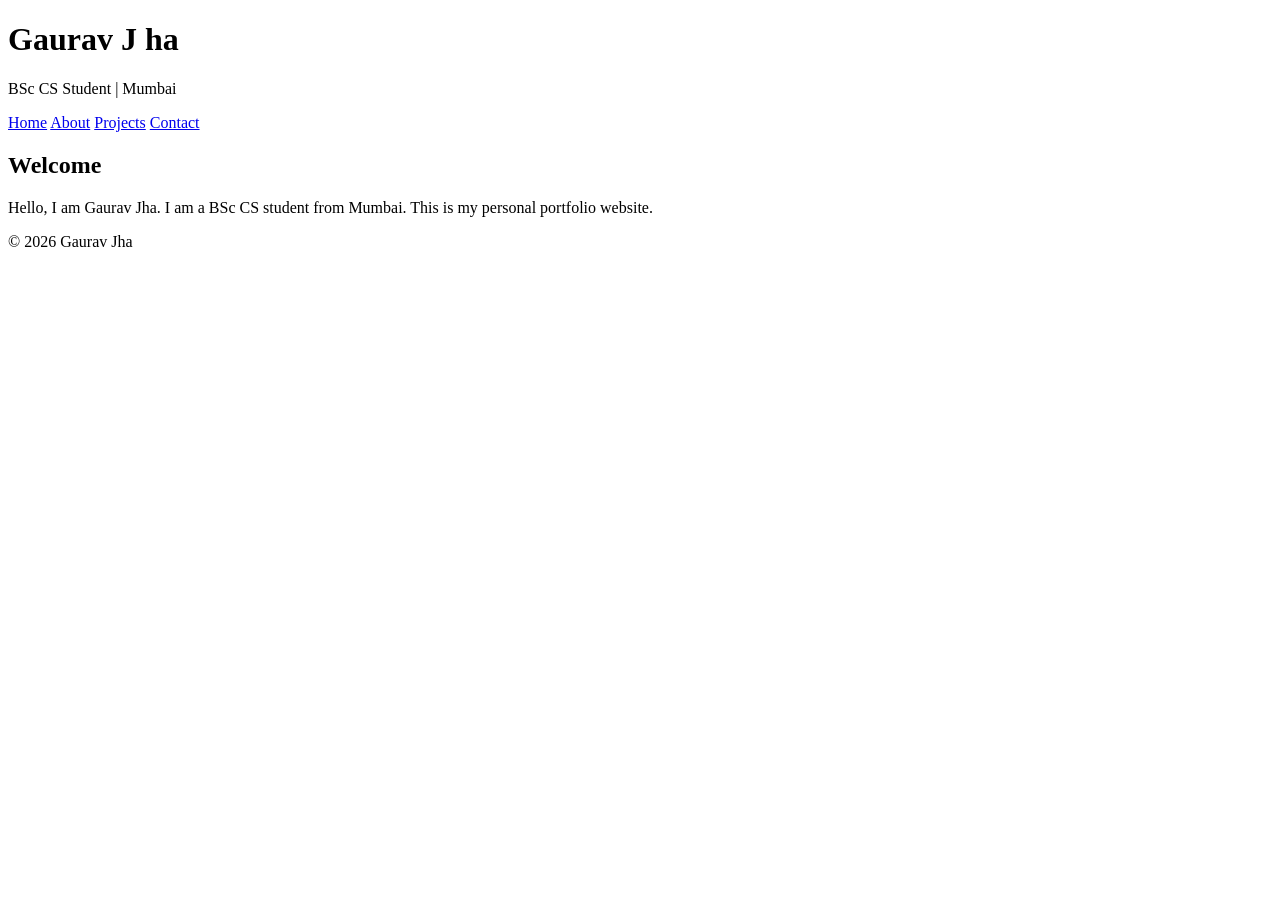
==== index.html @ 11048217 "Add files via upload" ====
<!DOCTYPE html>
<html>
<head>
<title>My Portfolio</title>
<link rel="stylesheet" href="style.css">
</head>

<body>

<header>
<h1>Gaurav J ha</h1>
<p>BSc CS Student | Mumbai</p>

<nav>
<a href="index.html">Home</a>
<a href="about.html">About</a>
<a href="projects.html">Projects</a>
<a href="contact.html">Contact</a>
</nav>
</header>

<section>
<h2>Welcome</h2>
<p>Hello, I am Gaurav Jha. I am a BSc CS student from Mumbai. This is my personal 
portfolio website.</p>
</section>

<footer>
<p>© 2026 Gaurav Jha</p>
</footer>

</body>
</html>
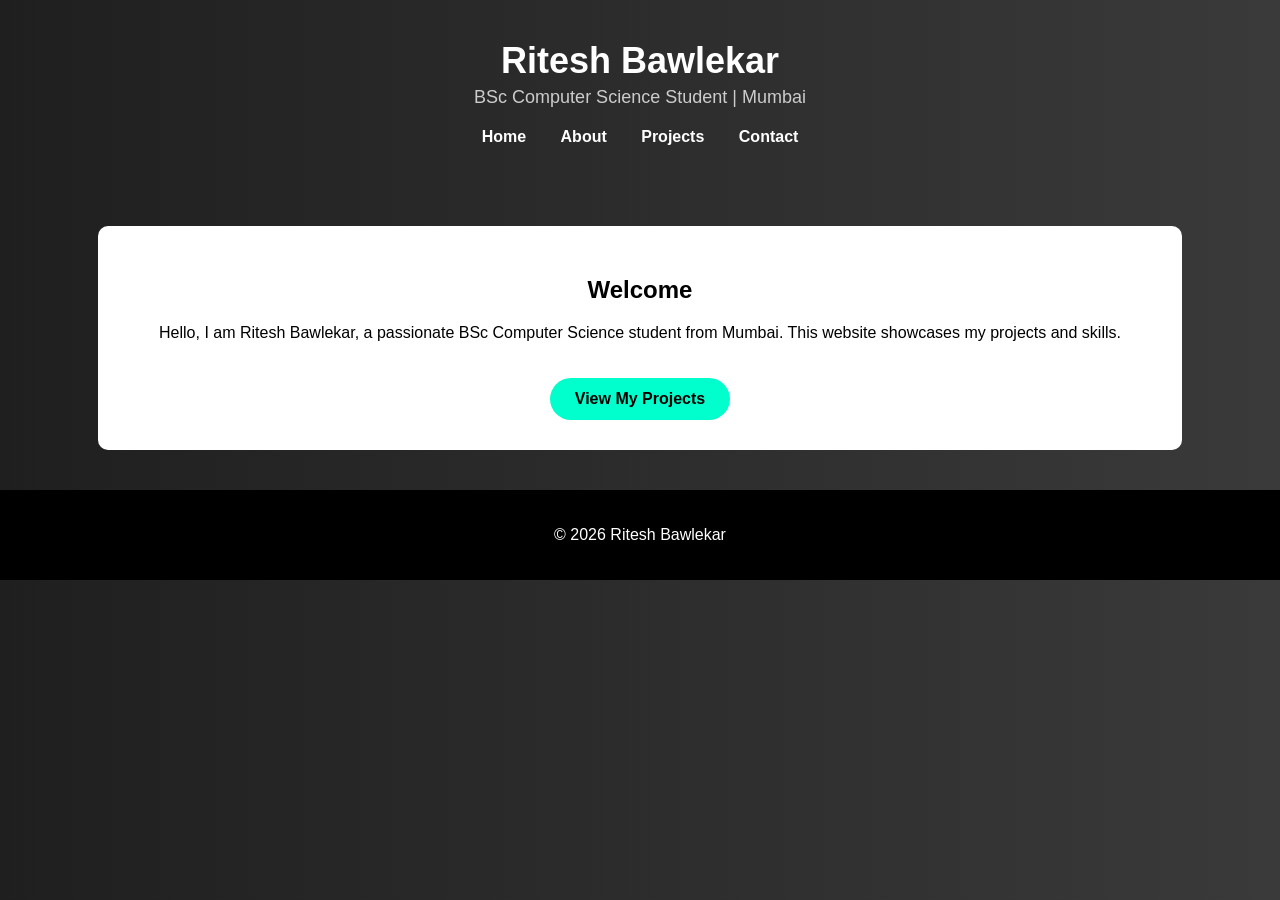
==== commit 993a5208: "Add files via upload" ====
--- a/index.html
+++ b/index.html
@@ -1,32 +1,33 @@
 <!DOCTYPE html>
 <html>
 <head>
-<title>My Portfolio</title>
-<link rel="stylesheet" href="style.css">
+    <meta charset="UTF-8">
+    <title>Ritesh Bawlekar | Portfolio</title>
+    <link rel="stylesheet" href="style.css">
 </head>
 
 <body>
 
 <header>
-<h1>Gaurav J ha</h1>
-<p>BSc CS Student | Mumbai</p>
+    <h1>Ritesh Bawlekar</h1>
+    <p>BSc Computer Science Student | Mumbai</p>
 
-<nav>
-<a href="index.html">Home</a>
-<a href="about.html">About</a>
-<a href="projects.html">Projects</a>
-<a href="contact.html">Contact</a>
-</nav>
+    <nav>
+        <a href="index.html">Home</a>
+        <a href="about.html">About</a>
+        <a href="projects.html">Projects</a>
+        <a href="contact.html">Contact</a>
+    </nav>
 </header>
 
 <section>
-<h2>Welcome</h2>
-<p>Hello, I am Gaurav Jha. I am a BSc CS student from Mumbai. This is my personal 
-portfolio website.</p>
+    <h2>Welcome</h2>
+    <p>Hello, I am Ritesh Bawlekar, a passionate BSc Computer Science student from Mumbai. This website showcases my projects and skills.</p>
+    <a href="projects.html" class="btn">View My Projects</a>
 </section>
 
 <footer>
-<p>© 2026 Gaurav Jha</p>
+    <p>© 2026 Ritesh Bawlekar</p>
 </footer>
 
 </body>
--- a/style.css
+++ b/style.css
@@ -0,0 +1,66 @@
+body {
+    margin: 0;
+    font-family: Arial, sans-serif;
+    background: linear-gradient(to right, #1f1f1f, #3a3a3a);
+    color: white;
+}
+
+header {
+    text-align: center;
+    padding: 40px 20px;
+}
+
+header h1 {
+    margin: 0;
+    font-size: 36px;
+}
+
+header p {
+    margin: 5px 0 20px;
+    font-size: 18px;
+    color: #ccc;
+}
+
+nav a {
+    color: white;
+    text-decoration: none;
+    margin: 0 15px;
+    font-weight: bold;
+}
+
+nav a:hover {
+    color: #00ffcc;
+}
+
+section {
+    background: white;
+    color: black;
+    margin: 40px auto;
+    padding: 30px;
+    width: 80%;
+    border-radius: 10px;
+    text-align: center;
+}
+
+footer {
+    text-align: center;
+    padding: 20px;
+    background: black;
+    margin-top: 30px;
+}
+.btn {
+    display: inline-block;
+    margin-top: 20px;
+    padding: 12px 25px;
+    background-color: #00ffcc;
+    color: black;
+    text-decoration: none;
+    font-weight: bold;
+    border-radius: 25px;
+    transition: 0.3s ease;
+}
+
+.btn:hover {
+    background-color: white;
+    color: black;
+}
